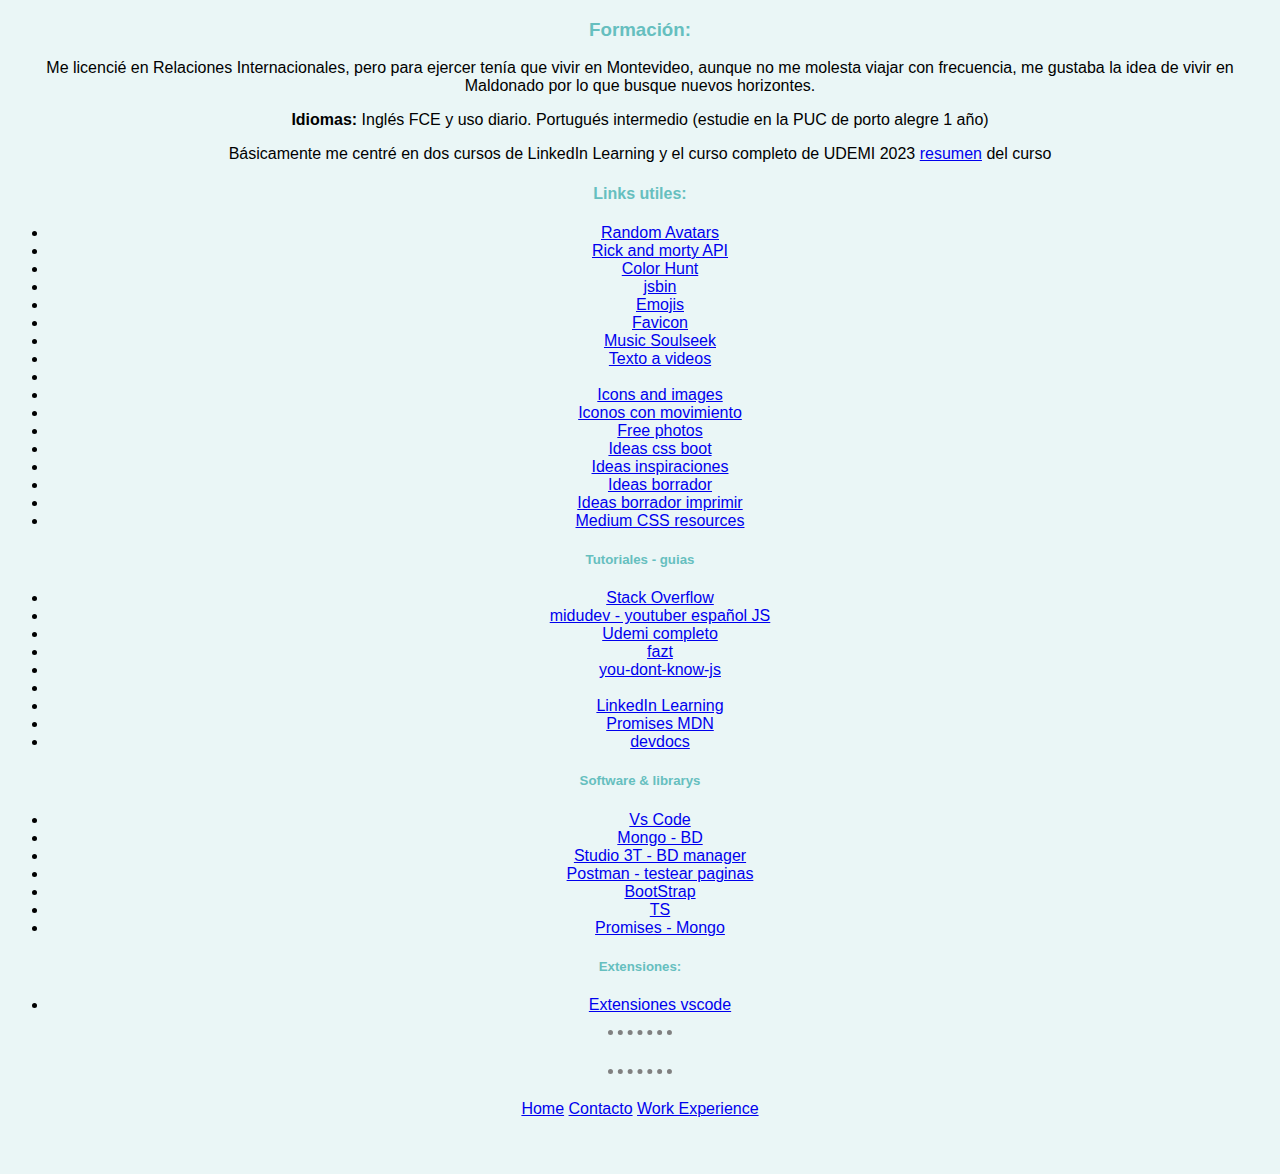
==== Index/formacion.html @ e732cd9e "Probando" ====
<!DOCTYPE html>
<html lang="en">
<head>
    <meta charset="UTF-8">
    <meta http-equiv="X-UA-Compatible" content="IE=edge">
    <meta name="viewport" content="width=device-width, initial-scale=1.0">
    <title>Mi formacion</title>
    <link rel="stylesheet" href="/css/style.css">
    
</head>
<body>

    <div class="heading">
        <h3>Formación:</h3>
        <p>
            Me licencié en Relaciones Internacionales, pero para ejercer tenía que vivir en Montevideo, aunque no me molesta viajar con frecuencia, me gustaba la idea de vivir en Maldonado por lo que busque nuevos horizontes. </p>
            <p><strong>Idiomas:</strong> Inglés FCE y uso diario. Portugués intermedio (estudie en la PUC de porto alegre 1 año)
        </p>
       
    </div>
    <div>
    <p>Básicamente me centré en dos cursos de LinkedIn Learning y el curso completo de UDEMI 2023 <a href="https://www.udemy.com/course/the-complete-web-development-bootcamp/">resumen</a>  del curso</p>
    <h4>Links utiles:</h4>

    <ul>
        <li><a href="https://pravatar.cc"target="_blank" rel="noopener noreferrer">Random Avatars</a></li>
        <li><a href="https://rickandmortyapi.com"target="_blank" rel="noopener noreferrer">Rick and morty API</a></li>
        <li><a href="https://colorhunt.co"target="_blank" rel="noopener noreferrer">Color Hunt</a></li>
        <li><a href="https://jsbin.com/kugibuxozi/edit?js,console" target="_blank" rel="noopener noreferrer">jsbin</a></li>
        <li><a href="https://emojipedia.org" target="_blank" rel="noopener noreferrer">Emojis</a></li>
        <li><a href="https://www.favicon.cc" target="_blank" rel="noopener noreferrer">Favicon</a></li>
        <li><a href="http://www.slsknet.org/news/" target="_blank" rel="noopener noreferrer">Music Soulseek</a></li>
        <li><a href="https://app.fliki.ai/account/profile" target="_blank" rel="noopener noreferrer">Texto a videos</a></li>
        <li><a href="https://www.freemason.com/what-is-masonic-cipher/" target="_blank" rel="noopener noreferrer"></a></li>
        <li><a href="https://www.flaticon.es" target="_blank" rel="noopener noreferrer">Icons and images</a></li>
        <li><a href="https://giphy.com" target="_blank" rel="noopener noreferrer">Iconos con movimiento</a></li>
        <li><a href="https://pixabay.com" target="_blank" rel="noopener noreferrer">Free photos</a></li>
        <li><a href="https://ui-patterns.com" target="_blank" rel="noopener noreferrer">Ideas css boot</a></li>
        <li><a href="https://dribbble.com" target="_blank" rel="noopener noreferrer">Ideas inspiraciones</a></li>
        <li><a href="https://balsamiq.com" target="_blank" rel="noopener noreferrer">Ideas borrador</a></li>
        <li><a href="https://sneakpeekit.com" target="_blank" rel="noopener noreferrer">Ideas borrador imprimir</a></li>
        <li><a href="https://medium.com/level-up-web/100-css-resources-for-web-designers-and-developers-c060bed7a362" target="_blank" rel="noopener noreferrer">Medium CSS resources</a></li>
    </ul>
</div>
<div>
    <h5>Tutoriales - guias</h5>
    <ul>
        <li><a href="https://stackoverflow.com"target="_blank" rel="noopener noreferrer">Stack Overflow</a></li>
        <li><a href="https://www.youtube.com/@midudev/videos" target="_blank" rel="noopener noreferrer">midudev - youtuber español JS</a></li>
        <li><a href="https://www.udemy.com/course/the-complete-web-development-boo/tcamp" target="_blank" rel="noopener noreferrer">Udemi completo</a></li>
        <li><a href="https://faztweb.com" target="_blank" rel="noopener noreferrer">fazt</a></li>
        <li><a href="https://github.com/getify/you-dont-know-js" target="_blank" rel="noopener noreferrer">you-dont-know-js</a></li>
        <li><a href="https://www.linkedin.com/learning/javascript-essential-training/add-dom-elements?autoplay=true&contextUrn=urn%3Ali%3AlyndaLearningPath%3A5f6b7ff5498e706fb4dda1f1&resume=false&u=93557497" target="_blank" rel="noopener noreferrer"></a></li>
        <li><a href="https://www.linkedin.com/learning/javascript-essential-training/add-dom-elements?autoplay=true&contextUrn=urn%3Ali%3AlyndaLearningPath%3A5f6b7ff5498e706fb4dda1f1&resume=false&u=93557497" target="_blank" rel="noopener noreferrer">LinkedIn Learning</a></li>
        <li><a href="https://developer.mozilla.org/en-US/docs/Web/JavaScript/Reference/Global_Objects/Promise"target="_blank" rel="noopener noreferrer">Promises MDN</a></li>
        <li><a href="https://devdocs.io"target="_blank" rel="noopener noreferrer">devdocs</a></li>


    </ul>
</div>
<div>

    <h5>Software & librarys</h5> 
    <ul>
        <li><a href="https://code.visualstudio.com" target="_blank" rel="noopener noreferrer">Vs Code</a></li>
        <li><a href="https://www.mongodb.com" target="_blank" rel="noopener noreferrer">Mongo - BD</a></li>
        <li><a href="https://studio3t.com" target="_blank" rel="noopener noreferrer">Studio 3T - BD manager</a></li>
        <li><a href="https://www.postman.com" target="_blank" rel="noopener noreferrer">Postman - testear paginas</a></li>
        <li><a href="https://getbootstrap.com" target="_blank" rel="noopener noreferrer">BootStrap</a></li>
        <li><a href="https://www.typescriptlang.org/download"target="_blank" rel="noopener noreferrer">TS</a></li>
        <li><a href="https://www.mongodb.com/docs/drivers/node/v4.0/fundamentals/promises/"target="_blank" rel="noopener noreferrer">Promises - Mongo</a></li>


    </ul>
</div>
<div>
    <h5> Extensiones:</h5>
    <ul>
        <li><a href="https://docs.google.com/document/d/e/2PACX-1vQDcdmrkjNPlOSeqS-v99P-57h5f7Yo3pszkko1sN6OtIVlNBFgTyeTX3A1mDSOdw1Ugb1l5o0NVy-a/pub" target="_blank" rel="noopener noreferrer">Extensiones vscode</a></li>
    </ul>
</div>
<hr><br><hr><br>
    <a href="index.html">Home</a>
    <a href="contacto.html" style="text-align: center;">Contacto</a>
    <a href="workExp.html">Work Experience</a>



</body>
</html>
---- css/style.css ----
body {
    background-color: #eaf6f6;
    text-align: center;
    font-family: 'Gill Sans', 'Gill Sans MT', Calibri, 'Trebuchet MS', sans-serif;
    padding-bottom: 3em;
    position: relative;
}

hr {
    border-color: grey; 
    width: 5%; 
    border-style: none; 
    border-top-style: dotted; 
    border-width: 5px;
}

table {
    align-content: center;
    align-self: center;
    align-items: center;
    align-tracks: center;
    text-align: left;
    border-color: #66bfbf ;
    margin: 0 auto;
    border-width: 1px;
    border-style: groove;
}

tr {
    border-style: dotted; border-width: inherit; 
    border: #D7C8B6 2px solid;
    align-items: center;
    align-self: center;
    align-tracks: center;
}

tr:hover {
    background-color: gold;
}

img {

    size: 12px;
    padding-top: 100px;
}
h1 {font-size: 2rem;
font-family: 'Sacramento', cursive;
margin-top: 2;}
h3 {text-align: center; color:#66bfbf ;}
h4 {text-align: center;color:#66bfbf ;}
h5 {text-align: center;color:#66bfbf ;}
p {text-align: center;}

#heading { 
    color: #66bfbf;
    padding-top: 100px;
}

div {
    align-items: center;
}

.footer {
    position: absolute;
    text-align: center;
    bottom: 0;
    width: 100%;
    padding: 1em;
}
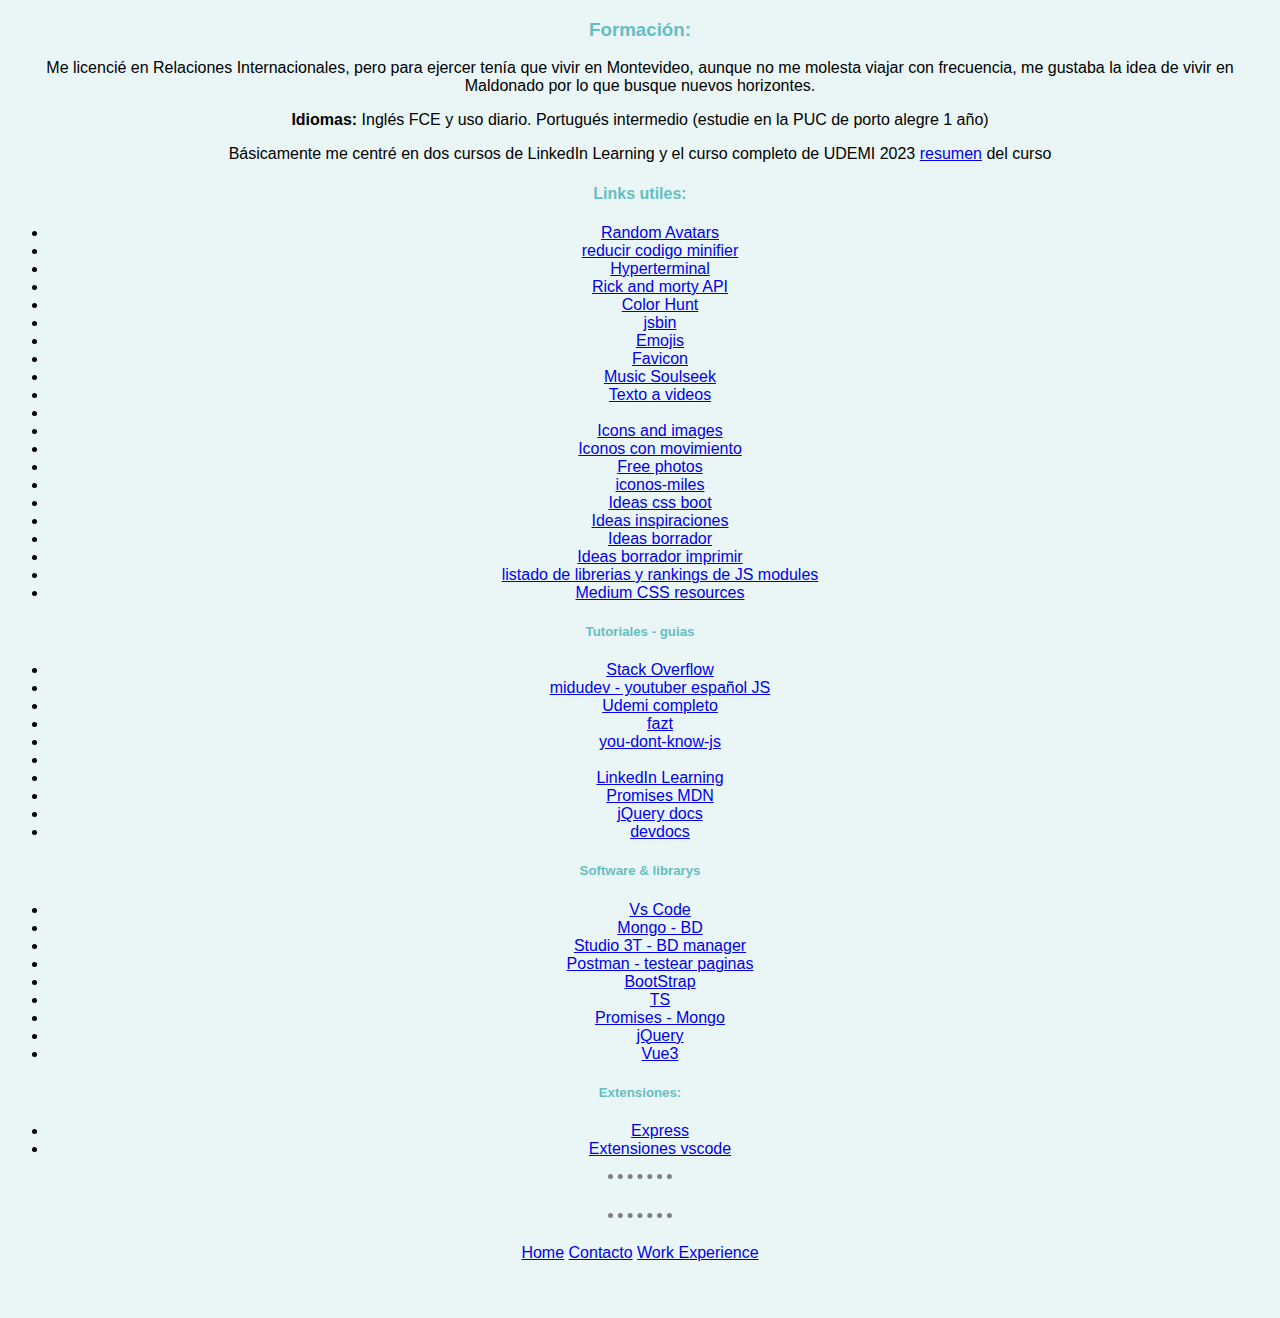
==== commit 7ebb0a24: "CV actualizado" ====
--- a/Index/formacion.html
+++ b/Index/formacion.html
@@ -24,6 +24,8 @@
 
     <ul>
         <li><a href="https://pravatar.cc"target="_blank" rel="noopener noreferrer">Random Avatars</a></li>
+        <li><a href="https://www.minifier.org">reducir codigo minifier</a></li>
+        <li><a href="https://hyper.is">Hyperterminal</a></li>
         <li><a href="https://rickandmortyapi.com"target="_blank" rel="noopener noreferrer">Rick and morty API</a></li>
         <li><a href="https://colorhunt.co"target="_blank" rel="noopener noreferrer">Color Hunt</a></li>
         <li><a href="https://jsbin.com/kugibuxozi/edit?js,console" target="_blank" rel="noopener noreferrer">jsbin</a></li>
@@ -35,10 +37,12 @@
         <li><a href="https://www.flaticon.es" target="_blank" rel="noopener noreferrer">Icons and images</a></li>
         <li><a href="https://giphy.com" target="_blank" rel="noopener noreferrer">Iconos con movimiento</a></li>
         <li><a href="https://pixabay.com" target="_blank" rel="noopener noreferrer">Free photos</a></li>
+        <li><a href="https://fontawesome.com">iconos-miles</a></li>
         <li><a href="https://ui-patterns.com" target="_blank" rel="noopener noreferrer">Ideas css boot</a></li>
         <li><a href="https://dribbble.com" target="_blank" rel="noopener noreferrer">Ideas inspiraciones</a></li>
         <li><a href="https://balsamiq.com" target="_blank" rel="noopener noreferrer">Ideas borrador</a></li>
         <li><a href="https://sneakpeekit.com" target="_blank" rel="noopener noreferrer">Ideas borrador imprimir</a></li>
+        <li><a href="https://stateofjs.com/en-us/">listado de librerias y rankings de JS modules</a></li>
         <li><a href="https://medium.com/level-up-web/100-css-resources-for-web-designers-and-developers-c060bed7a362" target="_blank" rel="noopener noreferrer">Medium CSS resources</a></li>
     </ul>
 </div>
@@ -53,6 +57,7 @@
         <li><a href="https://www.linkedin.com/learning/javascript-essential-training/add-dom-elements?autoplay=true&contextUrn=urn%3Ali%3AlyndaLearningPath%3A5f6b7ff5498e706fb4dda1f1&resume=false&u=93557497" target="_blank" rel="noopener noreferrer"></a></li>
         <li><a href="https://www.linkedin.com/learning/javascript-essential-training/add-dom-elements?autoplay=true&contextUrn=urn%3Ali%3AlyndaLearningPath%3A5f6b7ff5498e706fb4dda1f1&resume=false&u=93557497" target="_blank" rel="noopener noreferrer">LinkedIn Learning</a></li>
         <li><a href="https://developer.mozilla.org/en-US/docs/Web/JavaScript/Reference/Global_Objects/Promise"target="_blank" rel="noopener noreferrer">Promises MDN</a></li>
+        <li><a href="https://api.jquery.com/category/effects/">jQuery docs</a></li>
         <li><a href="https://devdocs.io"target="_blank" rel="noopener noreferrer">devdocs</a></li>
 
 
@@ -69,6 +74,9 @@
         <li><a href="https://getbootstrap.com" target="_blank" rel="noopener noreferrer">BootStrap</a></li>
         <li><a href="https://www.typescriptlang.org/download"target="_blank" rel="noopener noreferrer">TS</a></li>
         <li><a href="https://www.mongodb.com/docs/drivers/node/v4.0/fundamentals/promises/"target="_blank" rel="noopener noreferrer">Promises - Mongo</a></li>
+        <li><a href="https://jquery.com">jQuery</a></li>
+        <li><a href="https://www.vuemastery.com/courses/intro-to-vue-3/intro-to-vue3">Vue3</a></li>
+
 
 
     </ul>
@@ -76,6 +84,7 @@
 <div>
     <h5> Extensiones:</h5>
     <ul>
+        <li><a href="https://expressjs.com/es/">Express</a></li>
         <li><a href="https://docs.google.com/document/d/e/2PACX-1vQDcdmrkjNPlOSeqS-v99P-57h5f7Yo3pszkko1sN6OtIVlNBFgTyeTX3A1mDSOdw1Ugb1l5o0NVy-a/pub" target="_blank" rel="noopener noreferrer">Extensiones vscode</a></li>
     </ul>
 </div>
--- a/css/style.css
+++ b/css/style.css
@@ -66,4 +66,4 @@
     bottom: 0;
     width: 100%;
     padding: 1em;
-}+}
